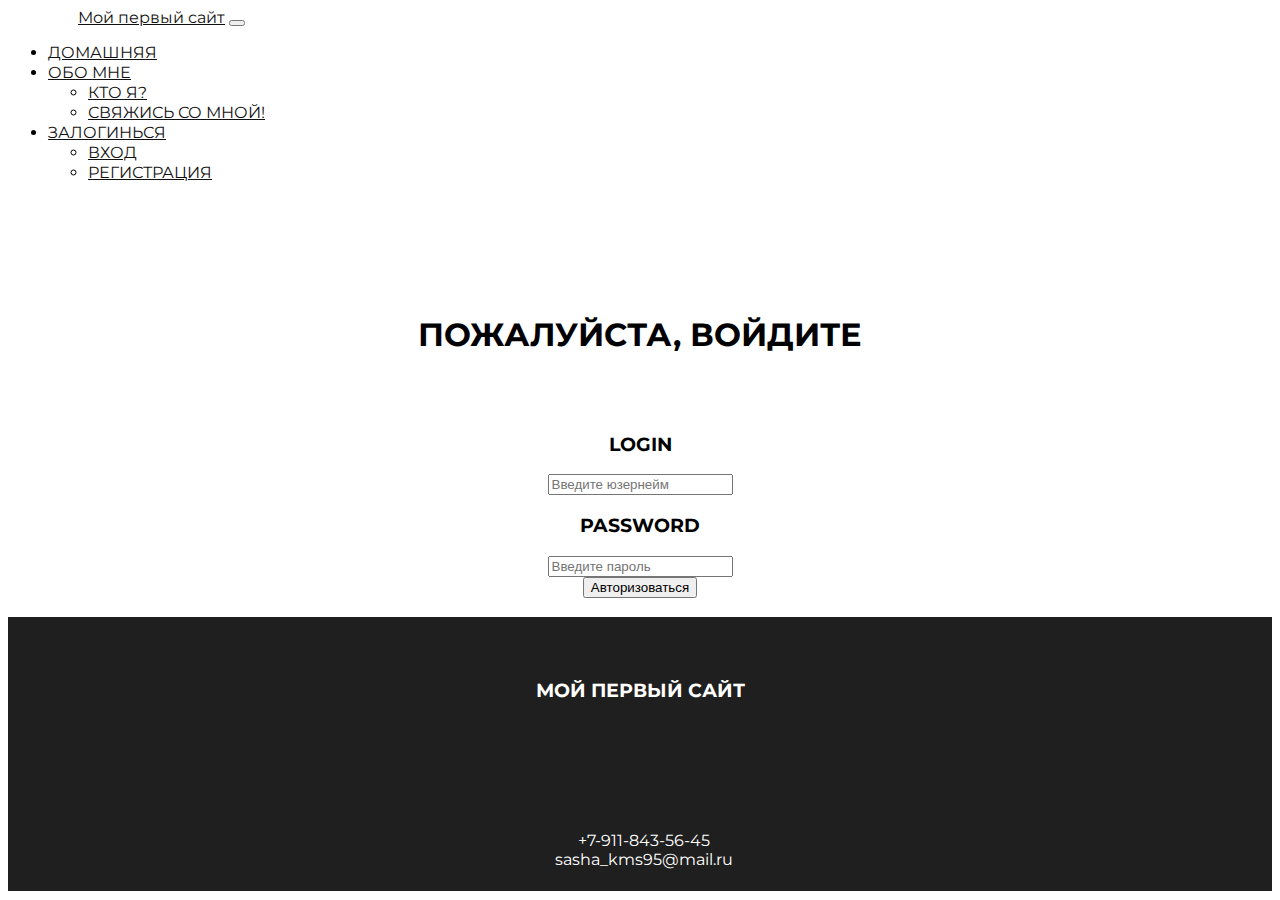
==== auth_form.html @ 5aa0f4d7 "Add files via upload" ====
<!doctype html>
<html lang="en">

<head>
    <!-- Required meta tags -->
    <meta charset="utf-8">
    <meta name="viewport" content="width=device-width, initial-scale=1">

    <!-- Bootstrap CSS -->
    <link href="https://cdn.jsdelivr.net/npm/bootstrap@5.1.3/dist/css/bootstrap.min.css" rel="stylesheet"
          integrity="sha384-1BmE4kWBq78iYhFldvKuhfTAU6auU8tT94WrHftjDbrCEXSU1oBoqyl2QvZ6jIW3" crossorigin="anonymous">
    <link rel="preconnect" href="https://fonts.googleapis.com">
    <link rel="preconnect" href="https://fonts.gstatic.com" crossorigin>
    <link href="https://fonts.googleapis.com/css2?family=Montserrat:wght@300;500;700&display=swap" rel="stylesheet">
    <link rel="stylesheet" href="https://use.fontawesome.com/releases/v5.15.4/css/all.css"
          integrity="sha384-DyZ88mC6Up2uqS4h/KRgHuoeGwBcD4Ng9SiP4dIRy0EXTlnuz47vAwmeGwVChigm" crossorigin="anonymous">
    <link rel="stylesheet" href="styles.css">
    <title>Мой первый сайт</title>
</head>

<body>
<!--Navbar-->
<nav class="navbar navbar-expand-lg navbar-light bg-light ">
    <div class="container-fluid">
        <a class="navbar-brand" href="index.html">Мой первый сайт</a>
        <button class="navbar-toggler" type="button" data-bs-toggle="collapse"
                data-bs-target="#navbarSupportedContent" aria-controls="navbarSupportedContent" aria-expanded="false"
                aria-label="Toggle navigation">
            <span class="navbar-toggler-icon"></span>
        </button>
        <div class="collapse navbar-collapse" id="navbarSupportedContent">
            <ul class="navbar-nav ms-auto mb-2 mb-lg-0 top-menu">
                <li class="nav-item">
                    <a class="nav-link" aria-current="page" href="index.html">Домашняя</a>
                </li>
                <li class="nav-item dropdown">
                    <a class="nav-link dropdown" href="#" id="navbarDropdown" role="button"
                       data-bs-toggle="dropdown" aria-expanded="false">
                        Обо мне
                    </a>
                    <ul class="dropdown-menu" aria-labelledby="navbarDropdown">
                        <li><a class="dropdown-item" href="#">Кто я?</a></li>
                        <li><a class="dropdown-item" href="#">Свяжись со мной!</a></li>
                    </ul>
                </li>
                <li class="nav-item dropdown">
                    <a class="nav-link dropdown" href="#" id="navbarDropdown" role="button"
                       data-bs-toggle="dropdown" aria-expanded="false">
                        Залогинься
                    </a>
                    <ul class="dropdown-menu" aria-labelledby="navbarDropdown">
                        <li><a class="dropdown-item" href="auth_form.html">Вход</a></li>
                        <li><a class="dropdown-item" href="reg_form.html">Регистрация</a></li>
                    </ul>
                </li>
            </ul>
        </div>
    </div>
</nav>
<!--Authorization-->
<div class="container reg-form">
    <br>
    <br>
    <br>
    <br>
    <br>
    <h1>Пожалуйста, войдите</h1>
    <br>
    <br>
    <form class="justify-content-center" action="validation-form/auth_form.php" method="post">
        <div class="mb-3 col-12 col-md-4">
            <h3>Login</h3>
            <input type="text" class="form-control" name="username" id="username" placeholder="Введите юзернейм">
        </div>        
        <div class="mb-3 col-12 col-md-4">
            <h3>Password</h3>
            <input type="password" class="form-control" name="password" id="password" placeholder="Введите пароль">
        </div>
        <button class="btn btn-success" type="submit">Авторизоваться</button>
        <br>
        <br>
    </form>

</div>
<!--Footer-->
<footer>
    <div class="footer container-fluid">
        <div class="footer content-container">
            <div class="row">
                <div class="footer-section about col-md-4 col-12">
                    <a href="index.html">
                        <h3 class="logo-text">Мой первый сайт</h3>
                    </a>
                </div>
                <div class="footer-section socials col-md-4 col-12">
                    <a href="https://t.me/snork27">
                        <i class="fab fa-telegram">

                        </i>
                    </a>
                    <a href="https://www.instagram.com/kirillov__alexander/">
                        <i class="fab fa-instagram">

                        </i>
                    </a>
                    <a href="https://github.com/snork27">
                        <i class="fab fa-github"></i>
                    </a>
                </div>
                <div class="footer-section contact col-md-4 col-12">
                        <span>
                            <i class="fas fa-phone"></i>
                        </span>
                    &nbsp; <a class="contact" href="tel:+7-911-843-56-45">+7-911-843-56-45</a>
                    <br>
                    <span>
                            <i class="fas fa-envelope"></i>
                        </span>
                    &nbsp; <a class="contact" href="mailto:sasha_kms95@mail.ru">sasha_kms95@mail.ru</a>
                </div>
            </div>
        </div>
    </div>
</footer>


<!-- Optional JavaScript; choose one of the two! -->

<!-- Option 1: Bootstrap Bundle with Popper -->
<script src="https://cdn.jsdelivr.net/npm/bootstrap@5.1.3/dist/js/bootstrap.bundle.min.js"
        integrity="sha384-ka7Sk0Gln4gmtz2MlQnikT1wXgYsOg+OMhuP+IlRH9sENBO0LRn5q+8nbTov4+1p"
        crossorigin="anonymous"></script>

<!-- Option 2: Separate Popper and Bootstrap JS -->
<!--
<script src="https://cdn.jsdelivr.net/npm/@popperjs/core@2.10.2/dist/umd/popper.min.js" integrity="sha384-7+zCNj/IqJ95wo16oMtfsKbZ9ccEh31eOz1HGyDuCQ6wgnyJNSYdrPa03rtR1zdB" crossorigin="anonymous"></script>
<script src="https://cdn.jsdelivr.net/npm/bootstrap@5.1.3/dist/js/bootstrap.min.js" integrity="sha384-QJHtvGhmr9XOIpI6YVutG+2QOK9T+ZnN4kzFN1RtK3zEFEIsxhlmWl5/YESvpZ13" crossorigin="anonymous"></script>
-->
</body>

</html>
---- styles.css ----
html{
    font-size: 16px;
}
body{
    font-family: 'Montserrat', sans-serif;
    font-size: 16px;
    font-weight: 400;
    color: black;
    background-color: white;
    min-width: 320px;
}
img{
    max-width: 100%;
    height: auto;
}
section{
    padding: 50px 0;
}
a{
    color: #111;
}
a:hover {
    color: #555;
}

/*Header*/
.navbar-brand{
    padding-left: 70px;
    
}
.navbar-nav{
    padding-right: 70px;
    text-transform: uppercase;
}
.navbar-light .navbar-nav .navbar-link{
    color: #111;
    font-weight: 500;
    text-transform: uppercase;
}
.top-menu li a::after{
content: '';
display: block;
width: 100%;
background-color: #111;
height: 1px;
transition: all .3s;
transform: scale(0);
text-transform: uppercase;
}
.top-menu li a:hover::after{
    transform: scale(1);
}
/*Header*/

/*Carousel*/
.my-carousel{
padding: 0;
}
.my-carousel .carousel-item{
    display: flex;
    max-height: 500px;
}
.my-carousel .carousel-item img{
    object-fit: cover;
}
/*Carousel*/
/*Footer*/
.footer {
    background: #1f1f1f;
    color: white;
    position: relative;
    margin-top: auto;
}
.fa-telegram:before {
    color: white;
    font-size: 40px;
}
.fa-instagram:before {
    color: white;
    font-size: 40px;
}
.fa-github::before{
    color: white;
    font-size: 40px;
}
.logo-text{
    color: white;
}
.contact{
    color: white;
}
.footer a{
    text-decoration: none;
    transition: all .3s;
}
.footer .socials {
    text-align: center;
}
.footer .footer-section {
    padding: 22px;
}
.footer .footer-section {
    padding: 22px;
}
.footer .logo-text {
    text-align: center;
    text-transform: uppercase;
    padding: 22px;
}
.footer .contact {
    text-align: center;
    
}
.reg-form{
    text-align: center;
    text-transform: uppercase;
}
/*Footer*/
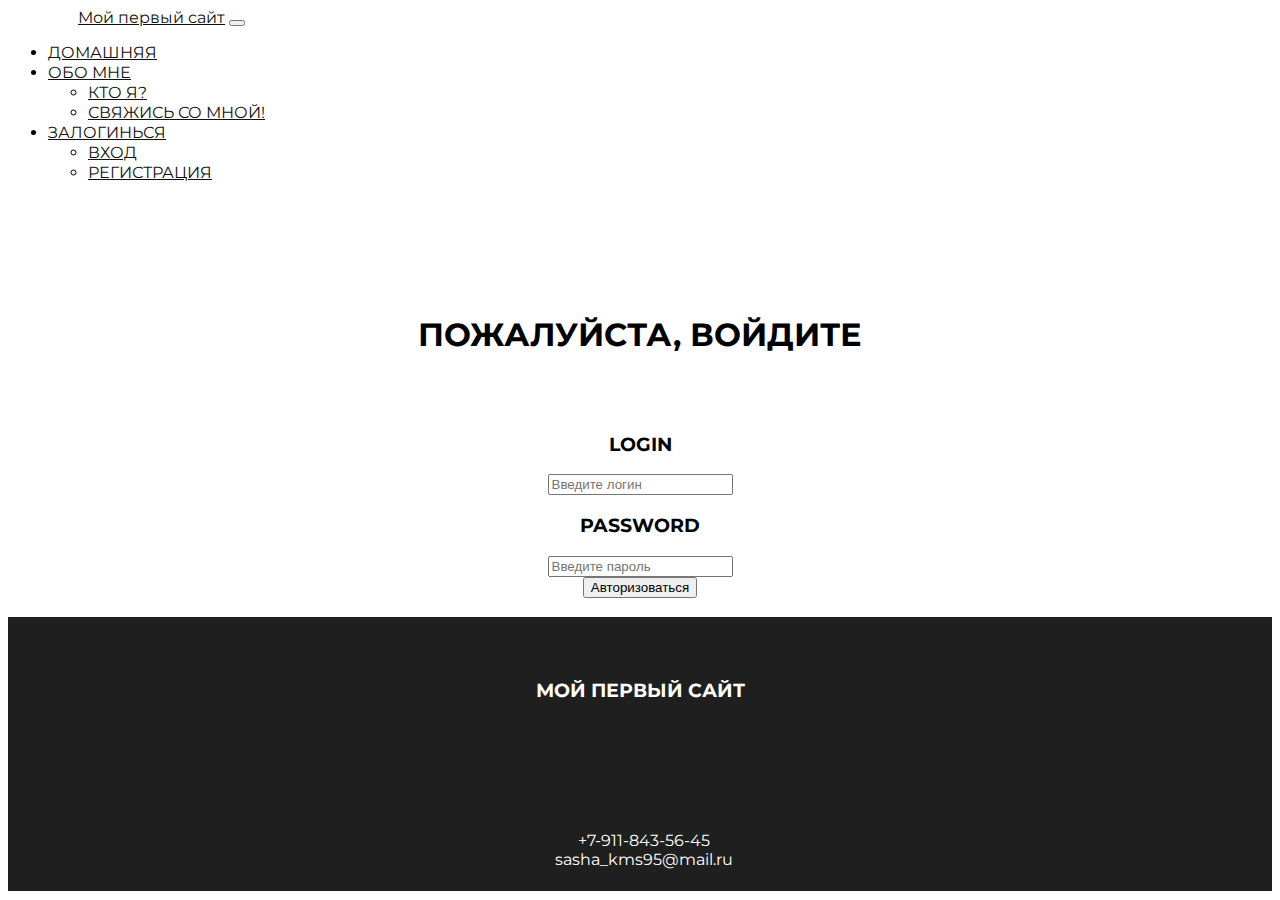
==== commit 301e06bf: "added authorization" ====
--- a/auth_form.html
+++ b/auth_form.html
@@ -70,7 +70,7 @@
     <form class="justify-content-center" action="validation-form/auth_form.php" method="post">
         <div class="mb-3 col-12 col-md-4">
             <h3>Login</h3>
-            <input type="text" class="form-control" name="username" id="username" placeholder="Введите юзернейм">
+            <input type="text" class="form-control" name="login" id="login" placeholder="Введите логин">
         </div>        
         <div class="mb-3 col-12 col-md-4">
             <h3>Password</h3>
